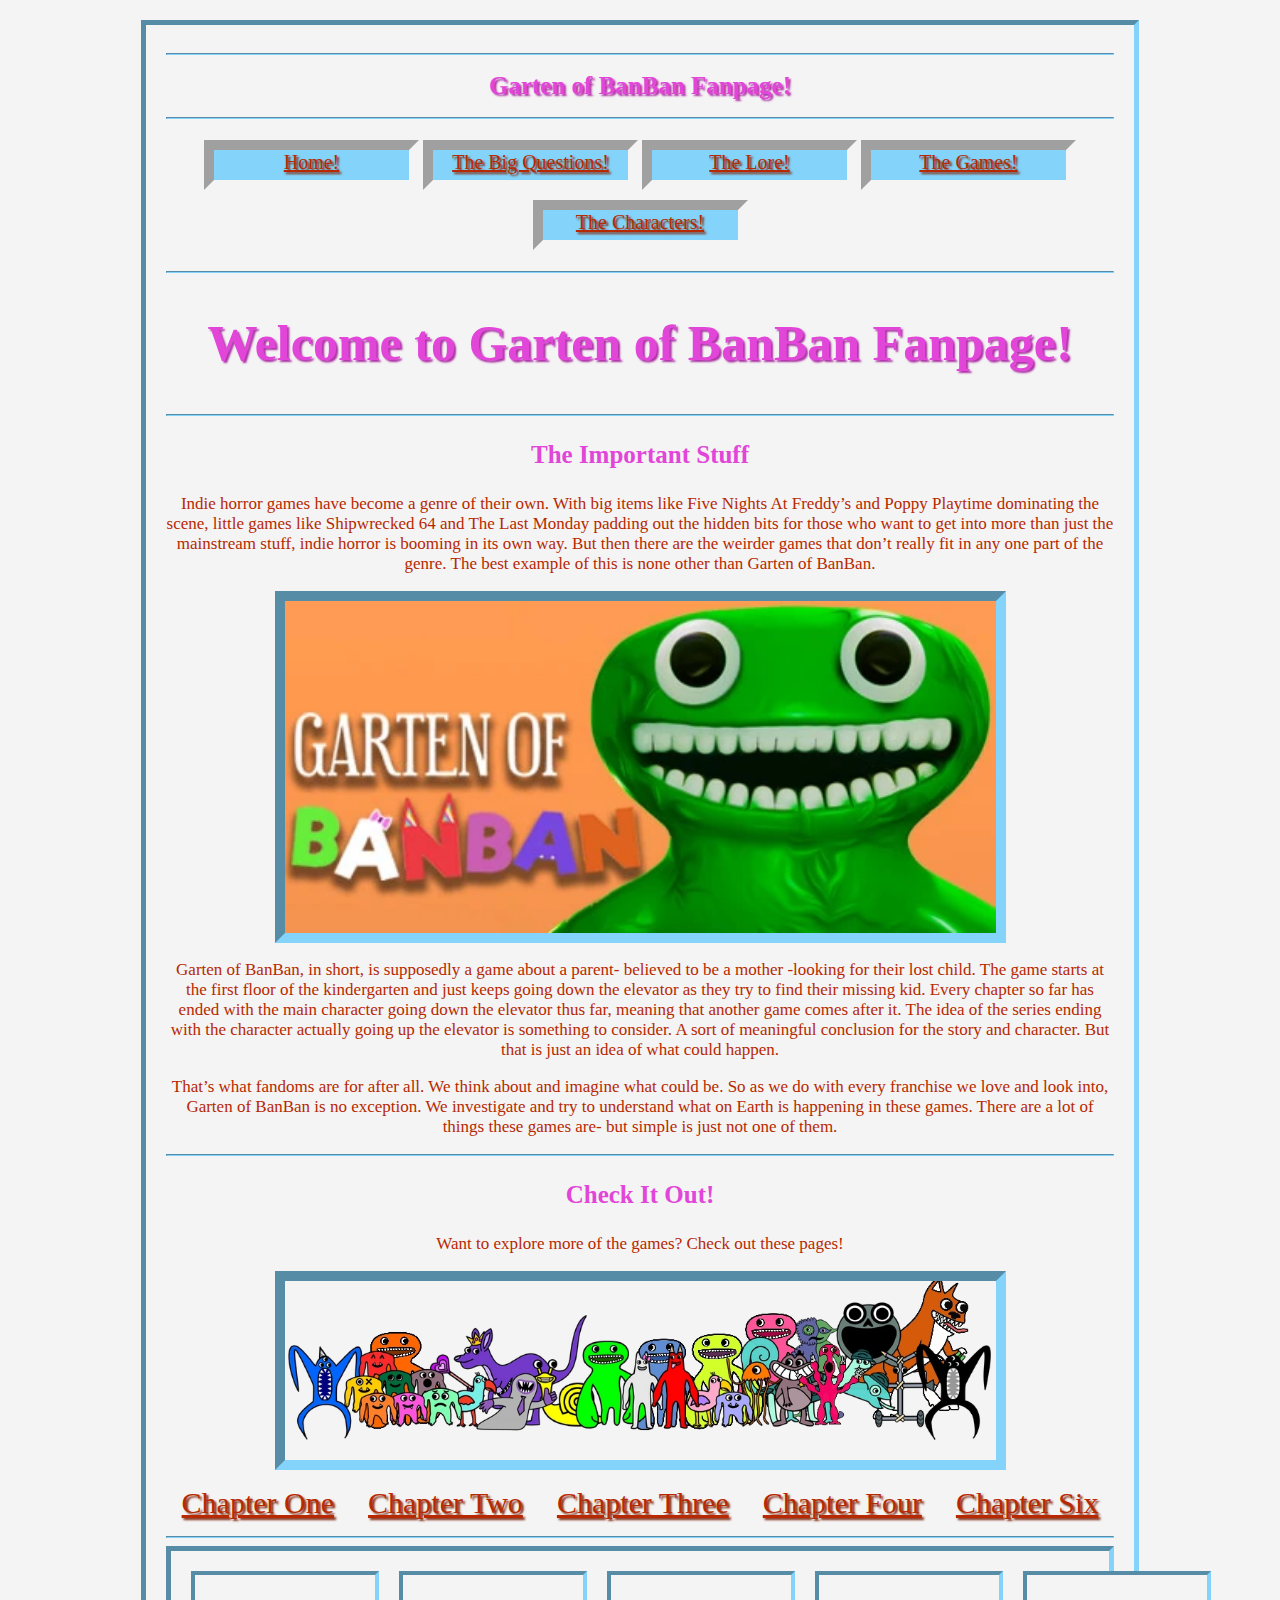
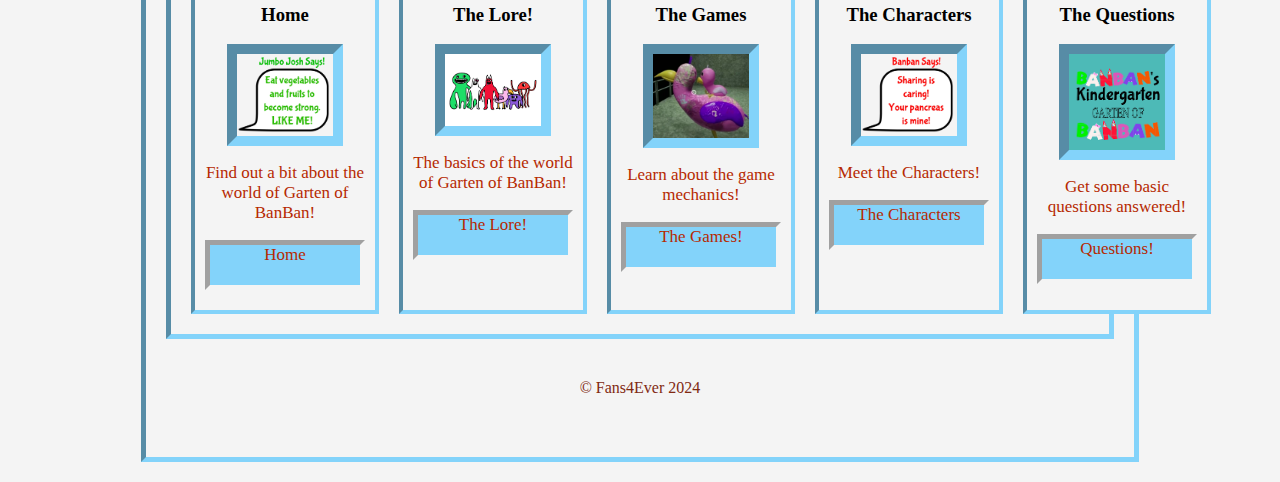
==== final/index.html @ feb2a663 "yay" ====
<!DOCTYPE html>
<html lang="en">
<head>
    <meta charset="UTF-8">
    <meta name="viewport" content="width=device-width, initial-scale=1.0">
    <title>Garten of BanBan Fanpage!</title>
    <link rel="stylesheet" href="css/styles.css">
</head>
<!-- Top of Page -->
<body>
    
</body>
<div id="container">
    <hr>
<header>
    <h1>Garten of BanBan Fanpage!</h1>
</header>
<hr>
<nav>
    <ul>
        <li> <a href="index.html">Home!</a></li>
        <li> <a href="bigq.html">The Big Questions!</a></li>
        <li> <a href="lore.html"> The Lore!</a></li>
        <li> <a href="games.html"> The Games!</a></li>
        <li> <a href="characters.html"> The Characters!</a></li>
    </ul>
   
   
</nav>
<hr>
<main>
    <h2>Welcome to Garten of BanBan Fanpage!</h2>
    <hr>
    <h3>The Important Stuff</h3>
    <p> Indie horror games have become a genre of their own. With big items like Five Nights At Freddy’s and Poppy Playtime dominating the scene, little games like Shipwrecked 64 and The Last Monday padding out the hidden bits for those who want to get into more than just the mainstream stuff, indie horror is booming in its own way.  But then there are the weirder games that don’t really fit in any one part of the genre. The best example of this is none other than Garten of BanBan. 
  
    </p>
    
    <img src="images_css/Garten_of_Banban_Chapter_1_banner.webp" alt="Garten_of_Banban_Chapter_1_banner">
    
    
    <p> Garten of BanBan, in short, is supposedly a game about a parent- believed to be a mother -looking for their lost child. The game starts at the first floor of the kindergarten and just keeps going down the elevator as they try to find their missing kid. Every chapter so far has ended with the main character going down the elevator thus far, meaning that another game comes after it. The idea of the series ending with the character actually going up the elevator is something to consider. A sort of meaningful conclusion for the story and character. But that is just an idea of what could happen. 
    
    </p>
    
    <p>That’s what fandoms are for after all. We think about and imagine what could be. So as we do with every franchise we love and look into, Garten of BanBan is no exception. We investigate and try to understand what on Earth is happening in these games. There are a lot of things these games are- but simple is just not one of them.
    </p>
    
    <hr>
    

<h3>Check It Out!</h3>
<p> Want to explore more of the games? Check out these pages!
</p>
<img src="images_css/Banbangang.webp" alt="Banbangang">
<ul>
    <li><a  href="https://gartenofbanban.fandom.com/wiki/Garten_of_Banban" target="_blank"> Chapter One</a></li>
     <li><a  href="https://gartenofbanban.fandom.com/wiki/Garten_of_Banban_II" target="_blank"> Chapter Two</a></li>
    <li><a  href="https://gartenofbanban.fandom.com/wiki/Garten_of_Banban_III" target="_blank"> Chapter Three</a></li>
     <li><a  href="https://gartenofbanban.fandom.com/wiki/Garten_of_Banban_IV" target="_blank"> Chapter Four</a></li>
     <li><a  href="https://gartenofbanban.fandom.com/wiki/Garten_of_Banban_VI" target="_blank"> Chapter Six</a></li>
        </ul>
<hr>
</main>
<div id="lower">
    <div class="col">
        <h3>Home</h3>
        <img src="images_css/Jumbo-Josh-Quote.webp" alt="Picture">
    <p>Find out a bit about the world of Garten of BanBan!</p>
    <a class="button" href="index.html"> Home</a>
    </div>
    <div class="col">
        <h3>The Lore!</h3>
        <img src="images_css/friends.png" alt="Picture">
    <p> The basics of the world of Garten of BanBan!</p>
    <a class="button" href="lore.html"> The Lore!</a>
    </div>
    <div class="col">
        <h3>The Games</h3>
        <img src="images_css/YEEHAW.webp" alt="Picture">
    <p> Learn about the game mechanics!</p>
    <a class="button" href="games.html"> The Games!</a>
    </div>
    <div class="col">
        <h3>The Characters</h3>
        <img src="images_css/BanBan-Quote.webp" alt="Picture">
    <p> Meet the Characters!</p>
    <a class="button" href="characters.html"> The Characters</a>
    </div>
    <div class="col">
        <h3>The Questions</h3>
        <img src="images_css/hn.png" alt="Picture">
    <p>Get some basic questions answered!</p>
    <a class="button" href="bigq.html"> Questions!</a>
    </div>
    </div>
    <footer>&copy; Fans4Ever 2024</footer>
    </div>

</html>
---- final/css/styles.css ----
/*Global Styles*/
img {
    display:block;
    width: 90%;
    margin: 0 auto;
    border: 10px inset #83d3fa;
    
}
body {
    background-color: #f4f4f4;
}
#container {
    background-color: #f4f4f4;
    padding: 20px;
    width: 75%;
    margin: 20px auto;
    border: 5px inset #83d3fa;
    box-shadow: 5px 10px blur;
}
a {
    color: #b62901;
    font-size: 17px;
    font-family: Garamond, serif;
   
}

a:hover {
    color: #e146d9;
    text-decoration: none;
}

/*Mobile Styles*/

nav {
    background-color: #f4f4f4; 
}

nav ul {
    list-style-type: none;
    padding: 0%;
    text-align: center;
}

nav li {
    display: inline-block;
}

nav li a {
    font-weight: 100;
    font-size: 20px;
    font-family: Garamond, serif;
    color: 	#b62901;
    text-shadow: 2px 2px 2px #812911;
margin: 5px auto 5px;
    background-color:  #83d3fa;
    display: block;
    width: 200px;
    height: 30px;
    line-height: 25px;
    border: 10px inset #f4f4f4 ;
}
nav a:hover {
    text-decoration: none;
     color: 	#e146d9;}

header h1 {
        text-align: center;
        font-size: 25px;
        color: 	#e146d9;
        text-shadow: 2px 2px 2px #ac30a5;
        font-family: Garamond, serif;
    }
    hr {
        border-color: #83d3fa;
        }
        main h2 {
            text-align: center;
            font-size: 50px;
            color: 	#e146d9;
            text-shadow: 2px 2px 2px #ac30a5;
            font-family: Garamond, serif;
        }
     main h3 {
            text-align: center;
            font-size: 25px;
            color: #e146d9;
            font-family: Garamond, serif;
           
        }
    
    main p {
            text-align: center;
            font-size: 17px;
            color: 	#b62901;
            text-shadow: #812911;
            font-family: Garamond, serif;
        }

    
        #lower {
            border: 5px inset #83d3fa;
            padding: 10px;
        }
        ul {
            list-style-type: none;
            padding: 0%;
            text-align: center;
        }
        li {
            display: inline-block;
        }
        
         li a {
            font-weight: 100;
            font-size: 13px;
            font-family: Garamond, serif;
            color: 	#b62901;
            text-shadow: 2px 2px 2px #812911;
            margin: 0 15px;}
            .col {
                padding: 10px;
                margin: 10px;
        
                background-color: #f4f4f4;
                border: 4px inset #83d3fa;
                display: block;
                text-align: center;
            }
            p {
                text-align: center;
                font-size: 17px;
                color: 	#b62901;
                text-shadow: #812911;
                font-family: Garamond, serif;
            }
            .button {
                background-color: #83d3fa;
                border: 5px inset #f4f4f4;
                display: block;
                text-align: center;
                width: 150px;
                height: 40px;
                line-height: 20px;
              text-decoration: none;
            margin: 10px auto;}
            .button:hover {
                color: #e146d9;
                text-decoration: none;
            }
            footer {
                padding: 40px 0;
                text-align: center;
                color: 	#812911;
                font-family: Garamond, serif;
            }

/*Tablet Styles*/
@media (min-width: 768px) {
    nav {
        text-align: center;
    }
    nav li {
        display: inline-block;
    }
    nav li a {
        width: 195px;
    }
    main img {

        width: 75%;
       
    }
    .col img {
      width:60% }
    li a {
font-size: 15px;
    }
}
/*Desktop Styles*/
@media (min-width: 1024px) {
 
    #lower {
    display: flex;
  }
    .col {
        padding: 10px;
        margin: 10px;
        width: 20%;
        display: block;
    text-align: center;
    }
    li a {
        font-size: 30px;
            }

}
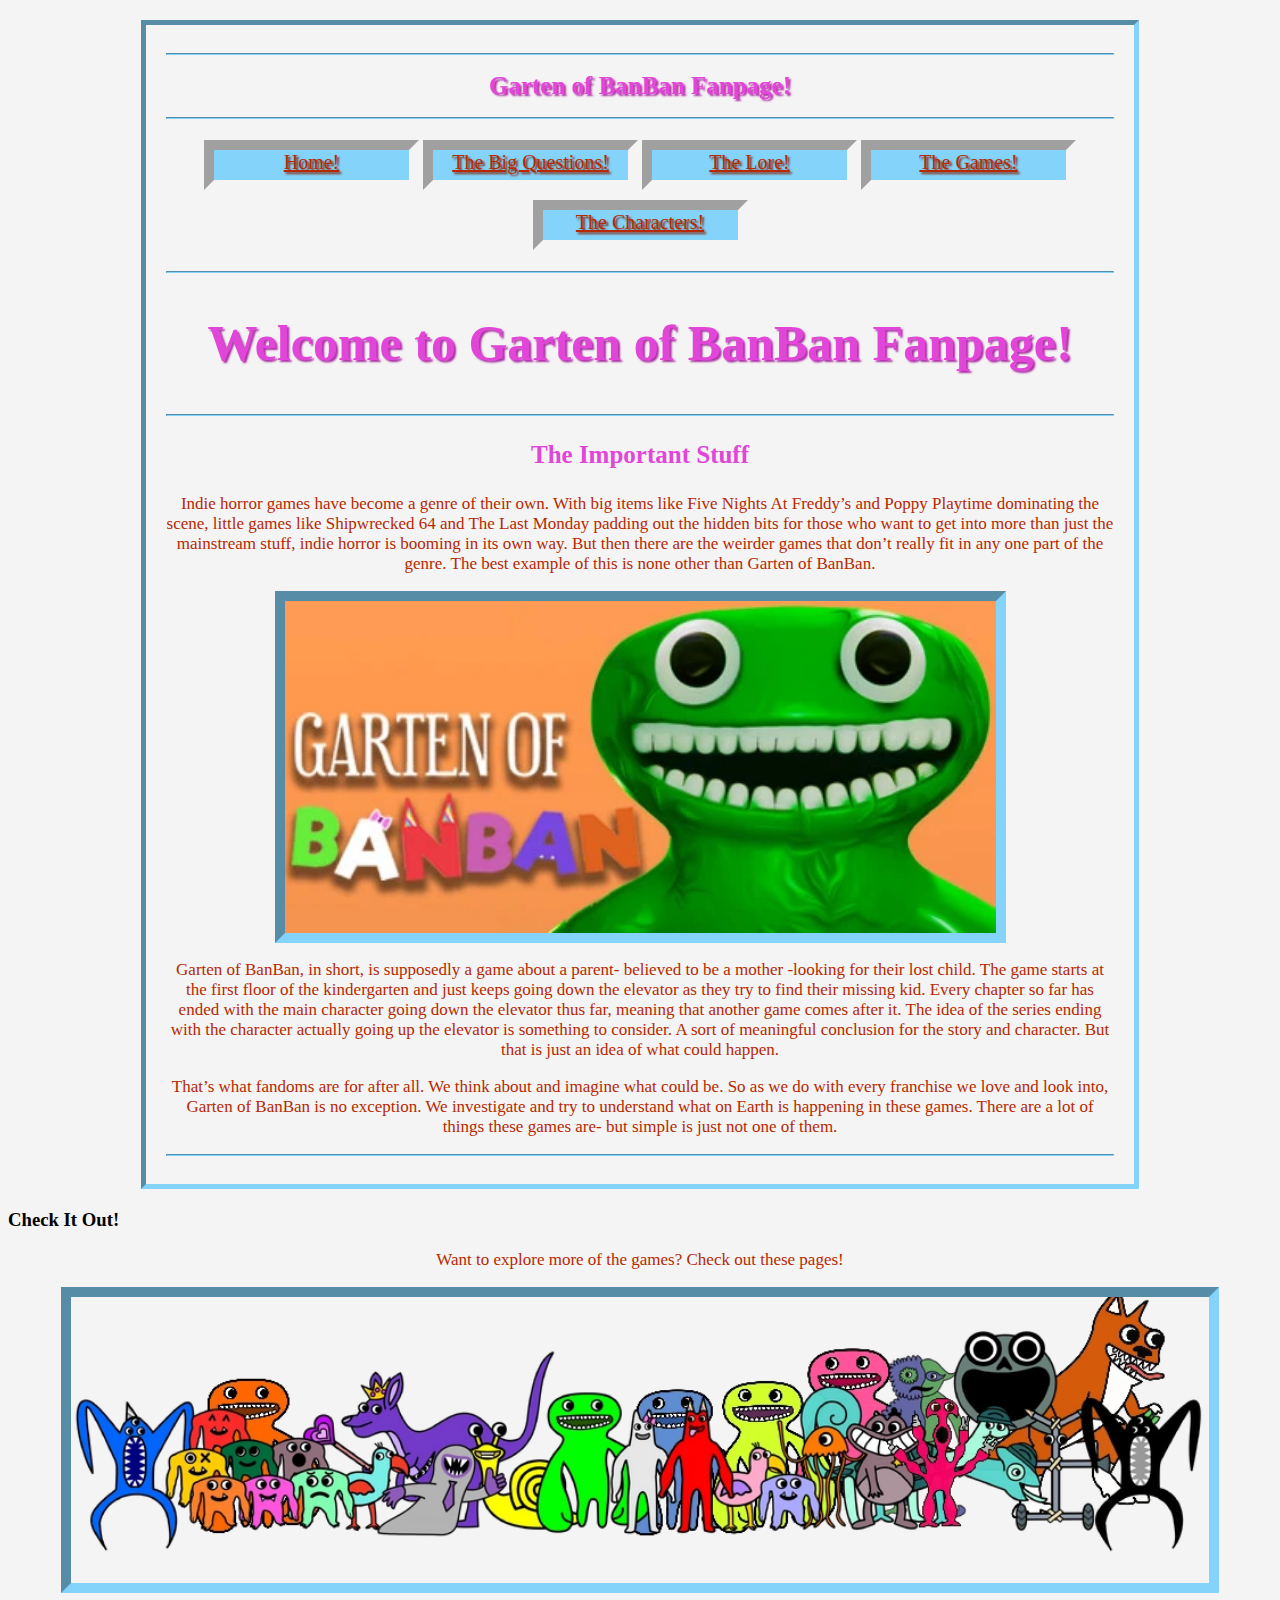
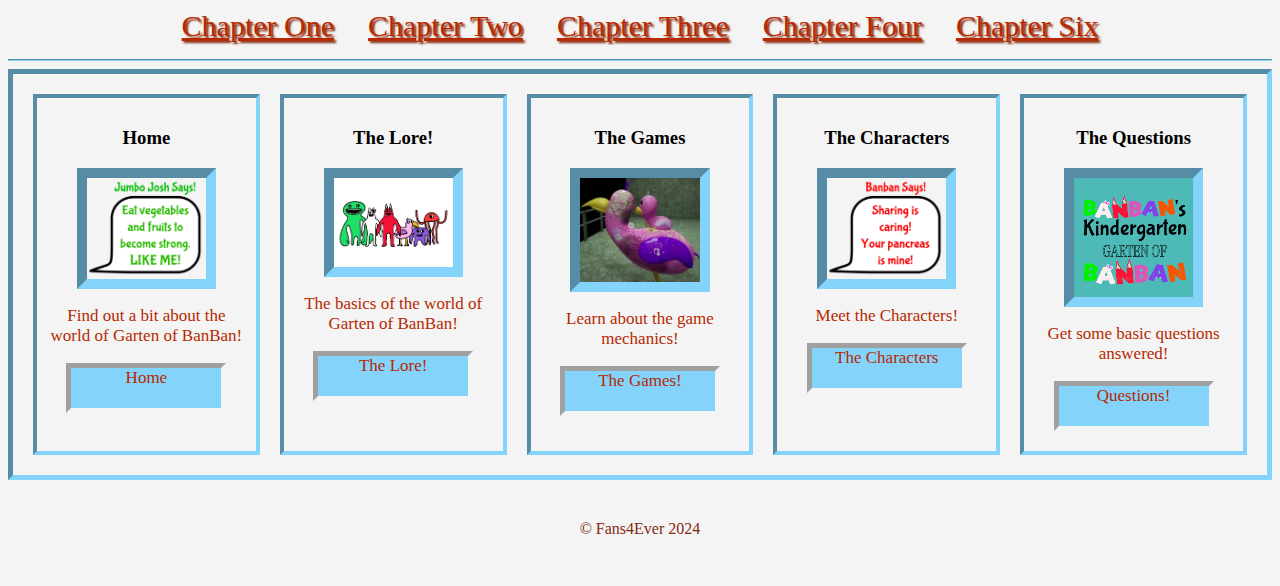
==== commit 7eba8452: "Update index.html" ====
--- a/final/index.html
+++ b/final/index.html
@@ -10,91 +10,90 @@
 <body>
     
 </body>
-<div id="container">
+<div id="container"> 
     <hr>
-<header>
-    <h1>Garten of BanBan Fanpage!</h1>
-</header>
-<hr>
-<nav>
+    <header>
+        <h1>Garten of BanBan Fanpage!</h1>
+    </header>
+    <hr>
+    <nav>
+        <ul>
+            <li> <a href="index.html">Home!</a></li>
+            <li> <a href="bigq.html">The Big Questions!</a></li>
+            <li> <a href="lore.html"> The Lore!</a></li>
+            <li> <a href="games.html"> The Games!</a></li>
+            <li> <a href="characters.html"> The Characters!</a></li>
+        </ul>
+       
+       
+    </nav>
+    <hr>
+    <main>
+        <h2>Welcome to Garten of BanBan Fanpage!</h2>
+        <hr>
+        <h3>The Important Stuff</h3>
+        <p> Indie horror games have become a genre of their own. With big items like Five Nights At Freddy’s and Poppy Playtime dominating the scene, little games like Shipwrecked 64 and The Last Monday padding out the hidden bits for those who want to get into more than just the mainstream stuff, indie horror is booming in its own way.  But then there are the weirder games that don’t really fit in any one part of the genre. The best example of this is none other than Garten of BanBan. 
+      
+        </p>
+        
+        <img src="images_css/Garten_of_Banban_Chapter_1_banner.webp" alt="Garten_of_Banban_Chapter_1_banner">
+        
+        
+        <p> Garten of BanBan, in short, is supposedly a game about a parent- believed to be a mother -looking for their lost child. The game starts at the first floor of the kindergarten and just keeps going down the elevator as they try to find their missing kid. Every chapter so far has ended with the main character going down the elevator thus far, meaning that another game comes after it. The idea of the series ending with the character actually going up the elevator is something to consider. A sort of meaningful conclusion for the story and character. But that is just an idea of what could happen. 
+        
+        </p>
+        
+        <p>That’s what fandoms are for after all. We think about and imagine what could be. So as we do with every franchise we love and look into, Garten of BanBan is no exception. We investigate and try to understand what on Earth is happening in these games. There are a lot of things these games are- but simple is just not one of them.
+        </p>
+        
+        <hr>
+    </div>
+    
+    <h3>Check It Out!</h3>
+    <p> Want to explore more of the games? Check out these pages!
+    </p>
+    <img src="images_css/Banbangang.webp" alt="Banbangang">
     <ul>
-        <li> <a href="index.html">Home!</a></li>
-        <li> <a href="bigq.html">The Big Questions!</a></li>
-        <li> <a href="lore.html"> The Lore!</a></li>
-        <li> <a href="games.html"> The Games!</a></li>
-        <li> <a href="characters.html"> The Characters!</a></li>
-    </ul>
-   
-   
-</nav>
-<hr>
-<main>
-    <h2>Welcome to Garten of BanBan Fanpage!</h2>
+        <li><a  href="https://gartenofbanban.fandom.com/wiki/Garten_of_Banban" target="_blank"> Chapter One</a></li>
+         <li><a  href="https://gartenofbanban.fandom.com/wiki/Garten_of_Banban_II" target="_blank"> Chapter Two</a></li>
+        <li><a  href="https://gartenofbanban.fandom.com/wiki/Garten_of_Banban_III" target="_blank"> Chapter Three</a></li>
+         <li><a  href="https://gartenofbanban.fandom.com/wiki/Garten_of_Banban_IV" target="_blank"> Chapter Four</a></li>
+         <li><a  href="https://gartenofbanban.fandom.com/wiki/Garten_of_Banban_VI" target="_blank"> Chapter Six</a></li>
+            </ul>
     <hr>
-    <h3>The Important Stuff</h3>
-    <p> Indie horror games have become a genre of their own. With big items like Five Nights At Freddy’s and Poppy Playtime dominating the scene, little games like Shipwrecked 64 and The Last Monday padding out the hidden bits for those who want to get into more than just the mainstream stuff, indie horror is booming in its own way.  But then there are the weirder games that don’t really fit in any one part of the genre. The best example of this is none other than Garten of BanBan. 
-  
-    </p>
-    
-    <img src="images_css/Garten_of_Banban_Chapter_1_banner.webp" alt="Garten_of_Banban_Chapter_1_banner">
-    
-    
-    <p> Garten of BanBan, in short, is supposedly a game about a parent- believed to be a mother -looking for their lost child. The game starts at the first floor of the kindergarten and just keeps going down the elevator as they try to find their missing kid. Every chapter so far has ended with the main character going down the elevator thus far, meaning that another game comes after it. The idea of the series ending with the character actually going up the elevator is something to consider. A sort of meaningful conclusion for the story and character. But that is just an idea of what could happen. 
-    
-    </p>
-    
-    <p>That’s what fandoms are for after all. We think about and imagine what could be. So as we do with every franchise we love and look into, Garten of BanBan is no exception. We investigate and try to understand what on Earth is happening in these games. There are a lot of things these games are- but simple is just not one of them.
-    </p>
-    
-    <hr>
-    
-
-<h3>Check It Out!</h3>
-<p> Want to explore more of the games? Check out these pages!
-</p>
-<img src="images_css/Banbangang.webp" alt="Banbangang">
-<ul>
-    <li><a  href="https://gartenofbanban.fandom.com/wiki/Garten_of_Banban" target="_blank"> Chapter One</a></li>
-     <li><a  href="https://gartenofbanban.fandom.com/wiki/Garten_of_Banban_II" target="_blank"> Chapter Two</a></li>
-    <li><a  href="https://gartenofbanban.fandom.com/wiki/Garten_of_Banban_III" target="_blank"> Chapter Three</a></li>
-     <li><a  href="https://gartenofbanban.fandom.com/wiki/Garten_of_Banban_IV" target="_blank"> Chapter Four</a></li>
-     <li><a  href="https://gartenofbanban.fandom.com/wiki/Garten_of_Banban_VI" target="_blank"> Chapter Six</a></li>
-        </ul>
-<hr>
-</main>
-<div id="lower">
-    <div class="col">
-        <h3>Home</h3>
-        <img src="images_css/Jumbo-Josh-Quote.webp" alt="Picture">
-    <p>Find out a bit about the world of Garten of BanBan!</p>
-    <a class="button" href="index.html"> Home</a>
+    </main>
+    <div id="lower">
+        <div class="col">
+            <h3>Home</h3>
+            <img src="images_css/Jumbo-Josh-Quote.webp" alt="Picture">
+        <p>Find out a bit about the world of Garten of BanBan!</p>
+        <a class="button" href="index.html"> Home</a>
+        </div>
+        <div class="col">
+            <h3>The Lore!</h3>
+            <img src="images_css/friends.png" alt="Picture">
+        <p> The basics of the world of Garten of BanBan!</p>
+        <a class="button" href="lore.html"> The Lore!</a>
+        </div>
+        <div class="col">
+            <h3>The Games</h3>
+            <img src="images_css/YEEHAW.webp" alt="Picture">
+        <p> Learn about the game mechanics!</p>
+        <a class="button" href="games.html"> The Games!</a>
+        </div>
+        <div class="col">
+            <h3>The Characters</h3>
+            <img src="images_css/BanBan-Quote.webp" alt="Picture">
+        <p> Meet the Characters!</p>
+        <a class="button" href="characters.html"> The Characters</a>
+        </div>
+        <div class="col">
+            <h3>The Questions</h3>
+            <img src="images_css/hn.png" alt="Picture">
+        <p>Get some basic questions answered!</p>
+        <a class="button" href="bigq.html"> Questions!</a>
+        </div>
+        </div>
+        <footer>&copy; Fans4Ever 2024</footer>
     </div>
-    <div class="col">
-        <h3>The Lore!</h3>
-        <img src="images_css/friends.png" alt="Picture">
-    <p> The basics of the world of Garten of BanBan!</p>
-    <a class="button" href="lore.html"> The Lore!</a>
-    </div>
-    <div class="col">
-        <h3>The Games</h3>
-        <img src="images_css/YEEHAW.webp" alt="Picture">
-    <p> Learn about the game mechanics!</p>
-    <a class="button" href="games.html"> The Games!</a>
-    </div>
-    <div class="col">
-        <h3>The Characters</h3>
-        <img src="images_css/BanBan-Quote.webp" alt="Picture">
-    <p> Meet the Characters!</p>
-    <a class="button" href="characters.html"> The Characters</a>
-    </div>
-    <div class="col">
-        <h3>The Questions</h3>
-        <img src="images_css/hn.png" alt="Picture">
-    <p>Get some basic questions answered!</p>
-    <a class="button" href="bigq.html"> Questions!</a>
-    </div>
-    </div>
-    <footer>&copy; Fans4Ever 2024</footer>
-    </div>
-
 </html>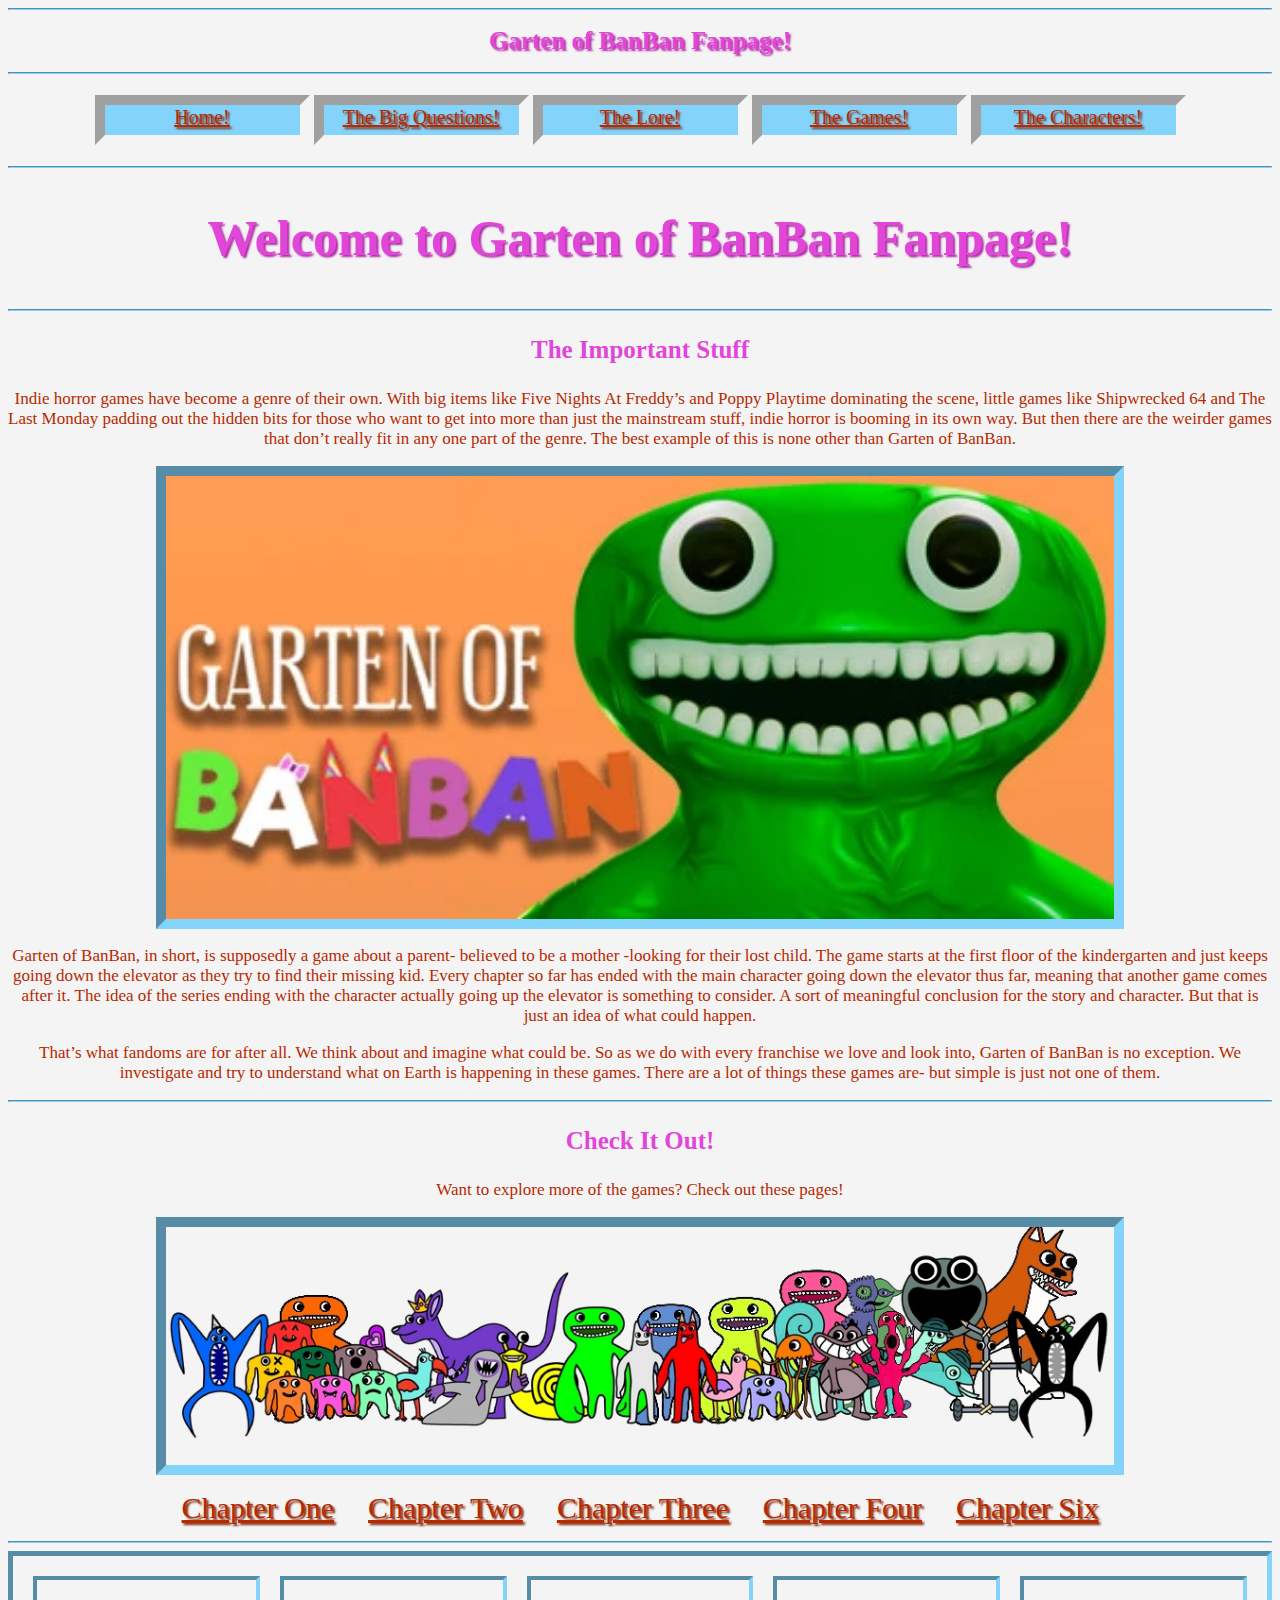
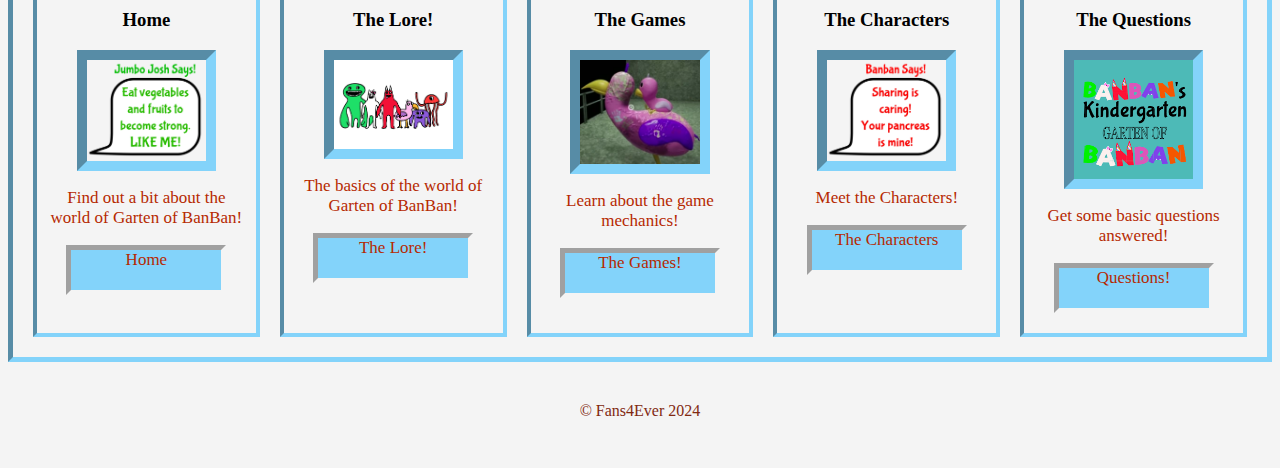
==== commit 798aa13d: "Update index.html" ====
--- a/final/index.html
+++ b/final/index.html
@@ -10,7 +10,7 @@
 <body>
     
 </body>
-<div id="container"> 
+<id="container"> 
     <hr>
     <header>
         <h1>Garten of BanBan Fanpage!</h1>
@@ -47,7 +47,7 @@
         </p>
         
         <hr>
-    </div>
+    
     
     <h3>Check It Out!</h3>
     <p> Want to explore more of the games? Check out these pages!
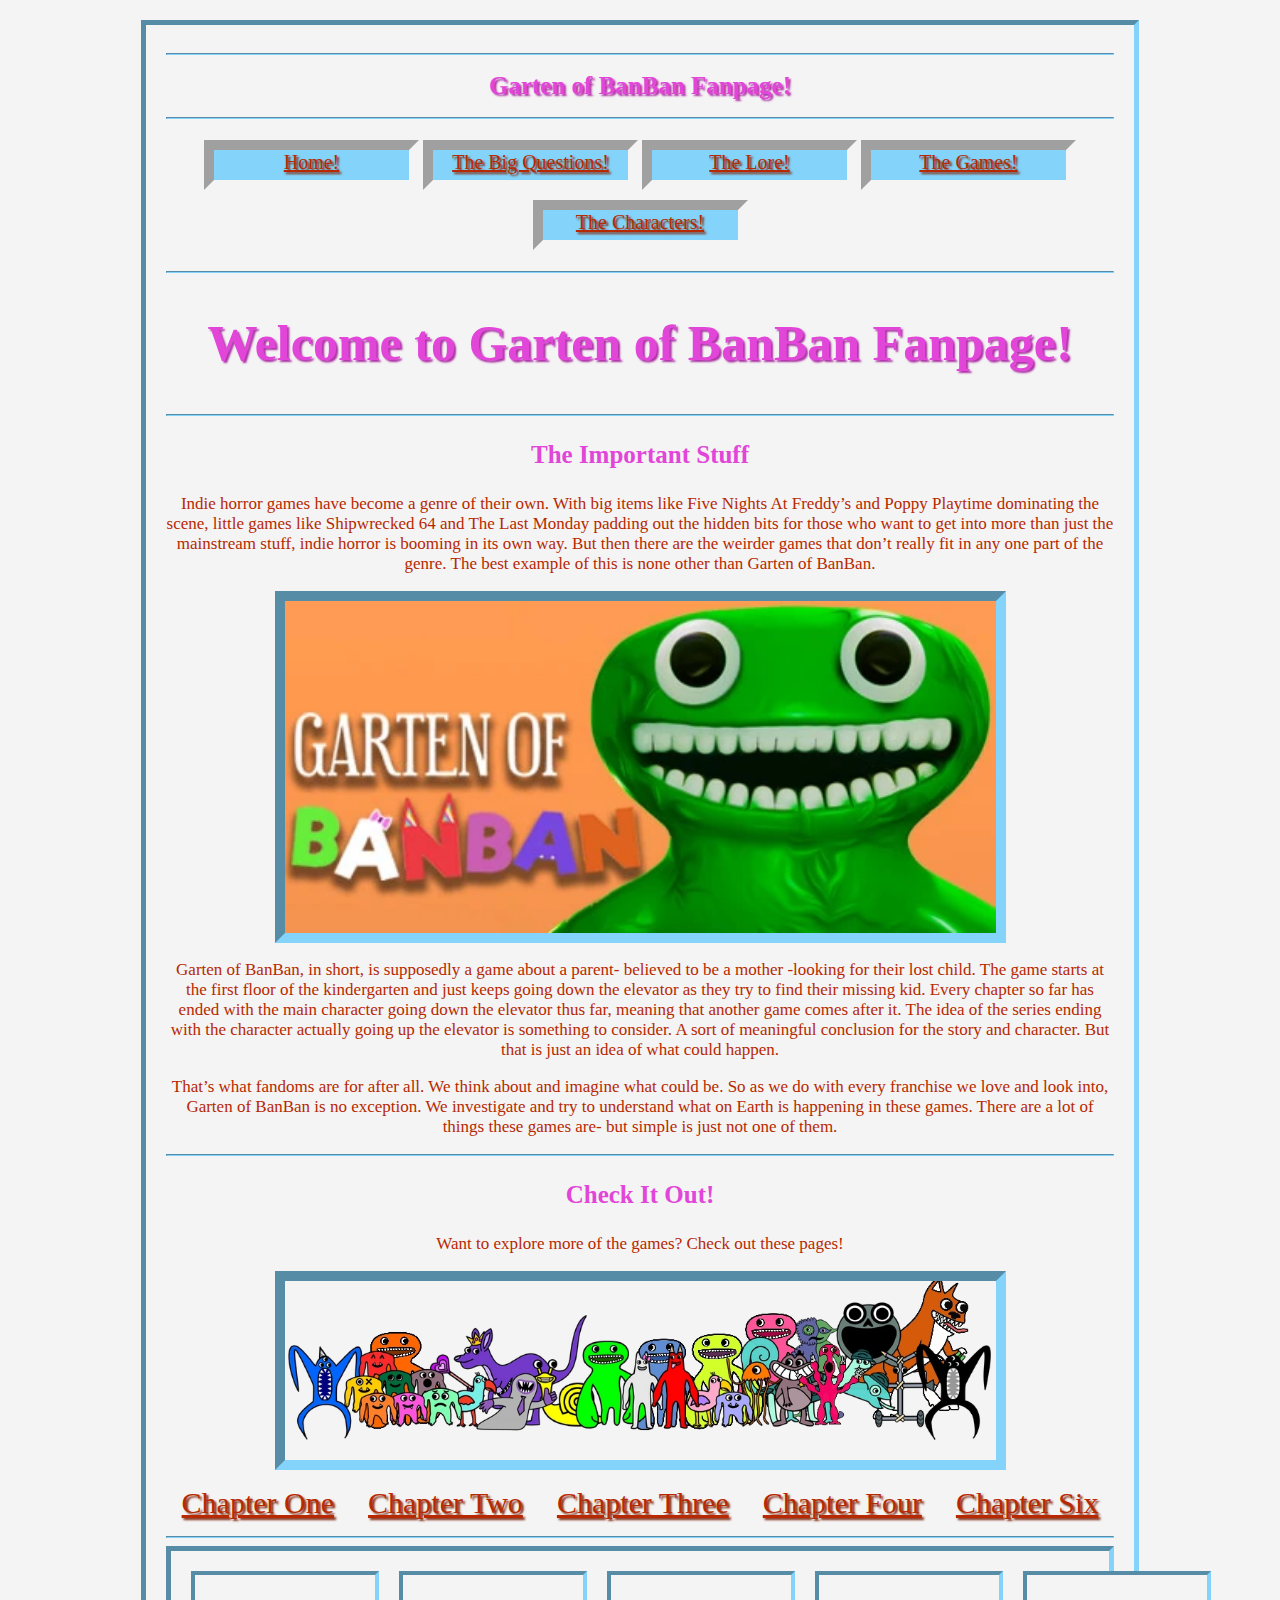
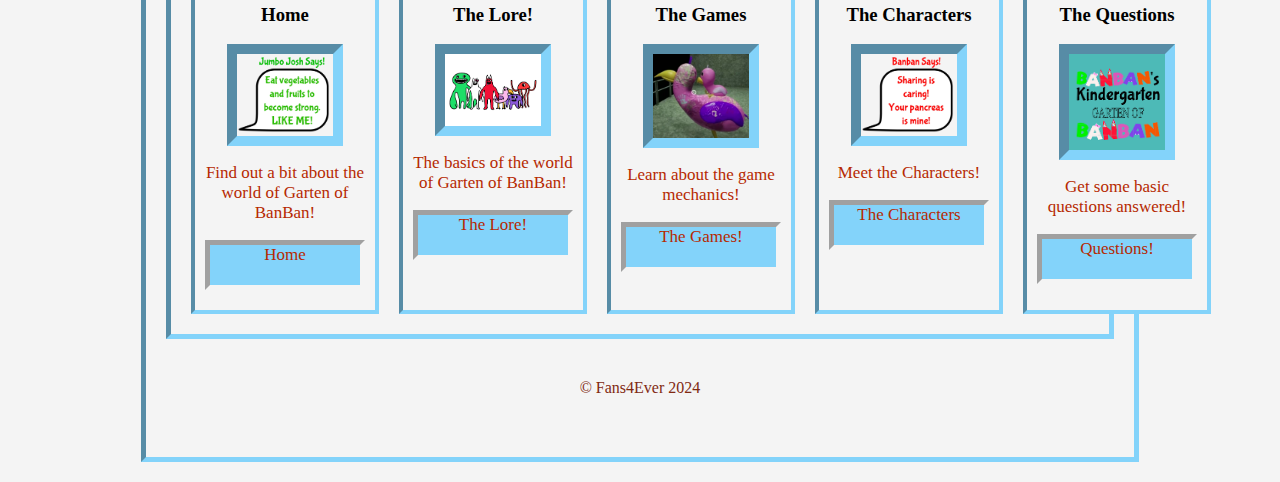
==== commit 899b58bc: "Update index.html" ====
--- a/final/index.html
+++ b/final/index.html
@@ -10,7 +10,7 @@
 <body>
     
 </body>
-<id="container"> 
+<div id="container"> 
     <hr>
     <header>
         <h1>Garten of BanBan Fanpage!</h1>
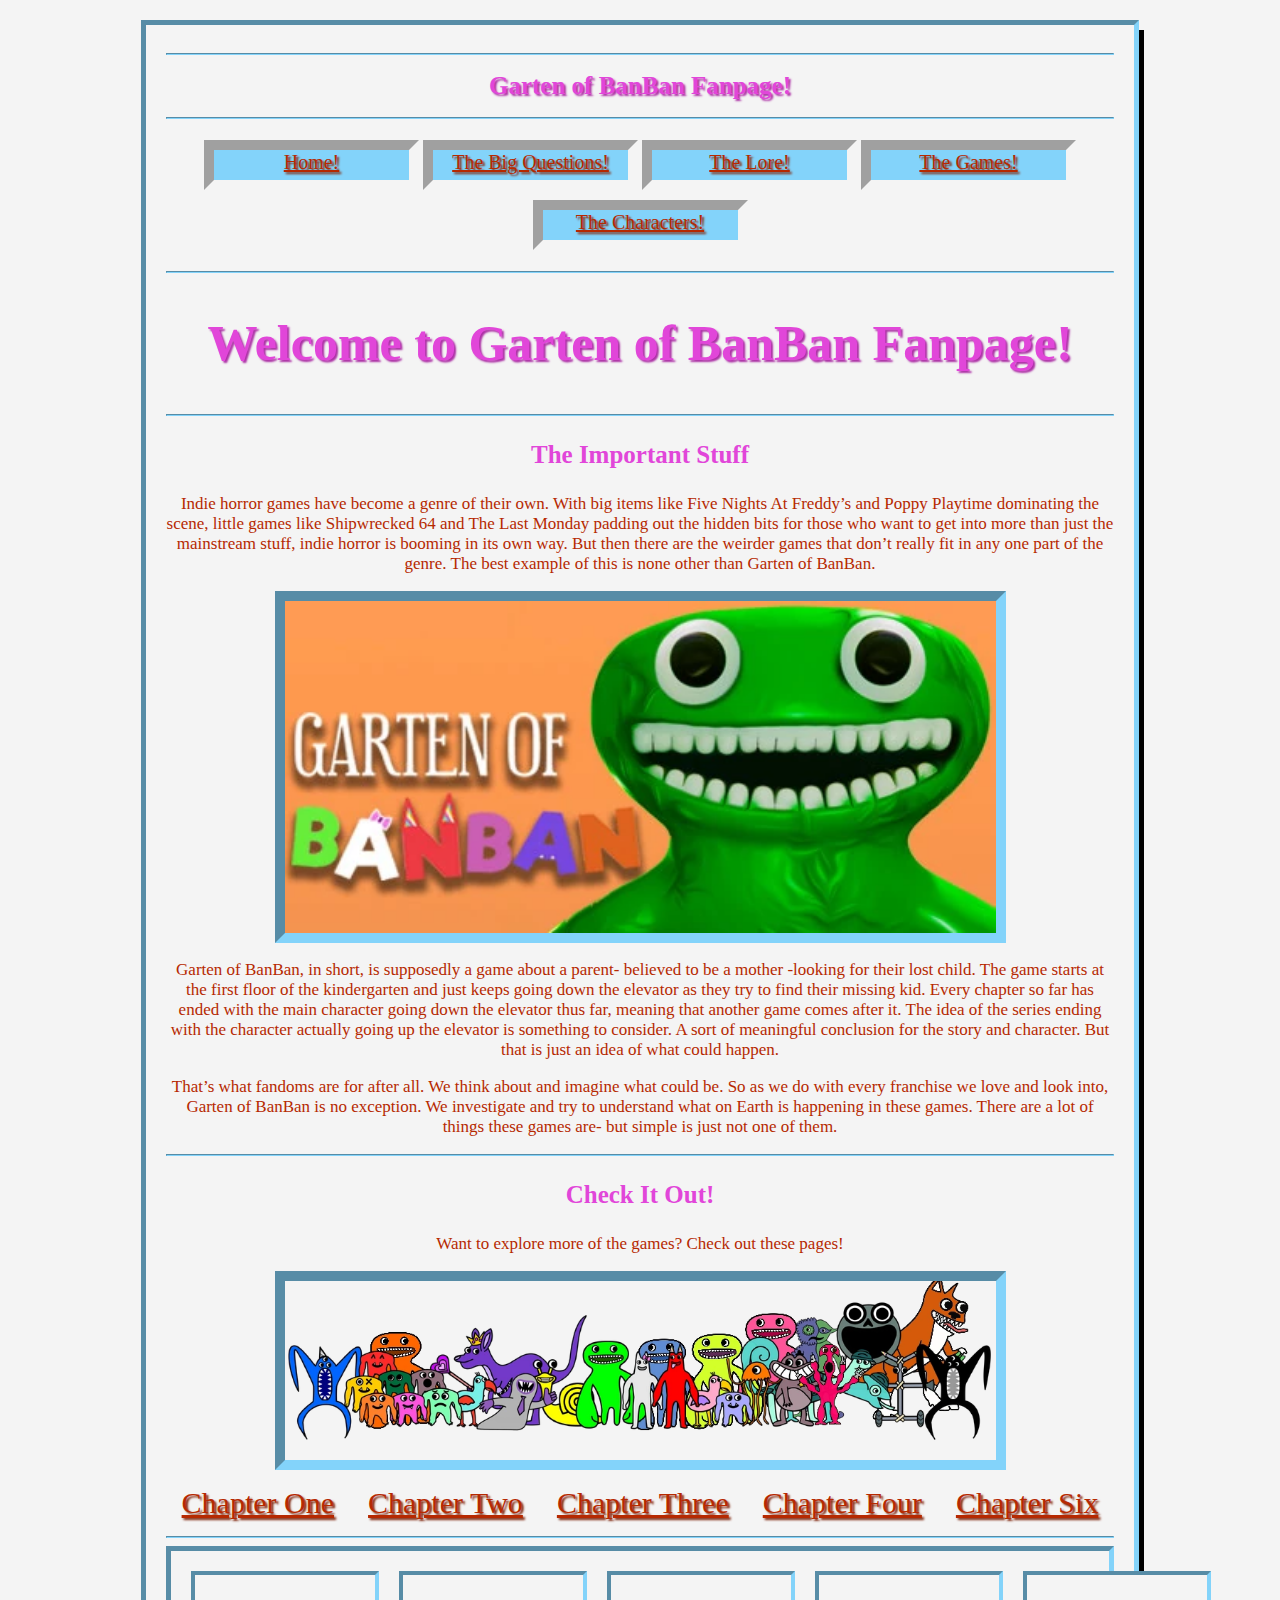
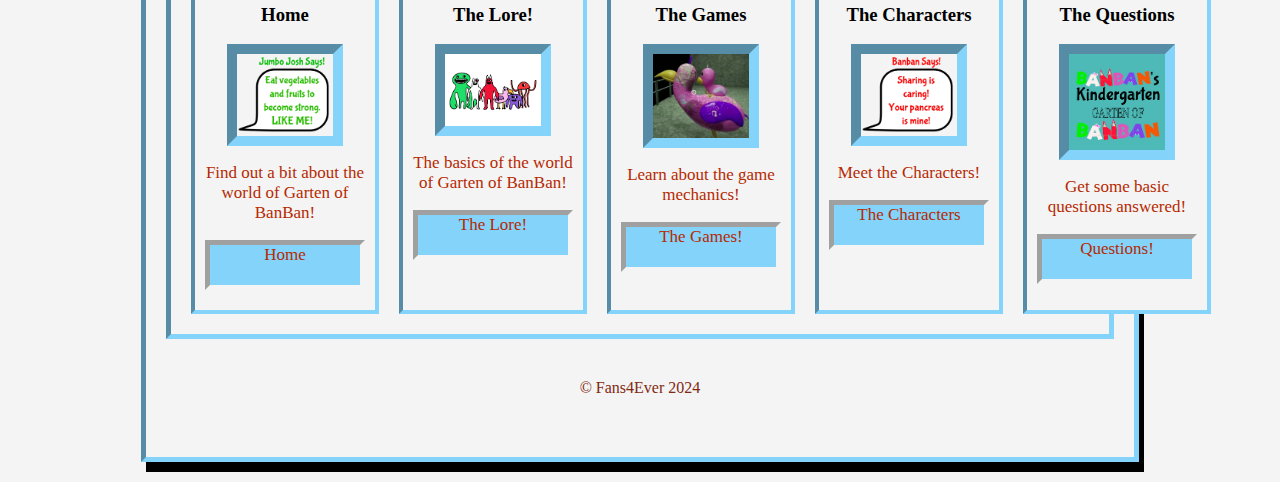
==== commit 2512c75f: "ugh" ====
--- a/final/index.html
+++ b/final/index.html
@@ -94,6 +94,5 @@
         <a class="button" href="bigq.html"> Questions!</a>
         </div>
         </div>
-        <footer>&copy; Fans4Ever 2024</footer>
-    </div>
-</html>+        <footer>&copy; Fans4Ever 2024</footer> </div> 
+        </html>--- a/final/css/styles.css
+++ b/final/css/styles.css
@@ -15,7 +15,7 @@
     width: 75%;
     margin: 20px auto;
     border: 5px inset #83d3fa;
-    box-shadow: 5px 10px blur;
+    box-shadow: 5px 10px;
 }
 a {
     color: #b62901;
@@ -92,7 +92,6 @@
             text-align: center;
             font-size: 17px;
             color: 	#b62901;
-            text-shadow: #812911;
             font-family: Garamond, serif;
         }
 
@@ -130,7 +129,6 @@
                 text-align: center;
                 font-size: 17px;
                 color: 	#b62901;
-                text-shadow: #812911;
                 font-family: Garamond, serif;
             }
             .button {
